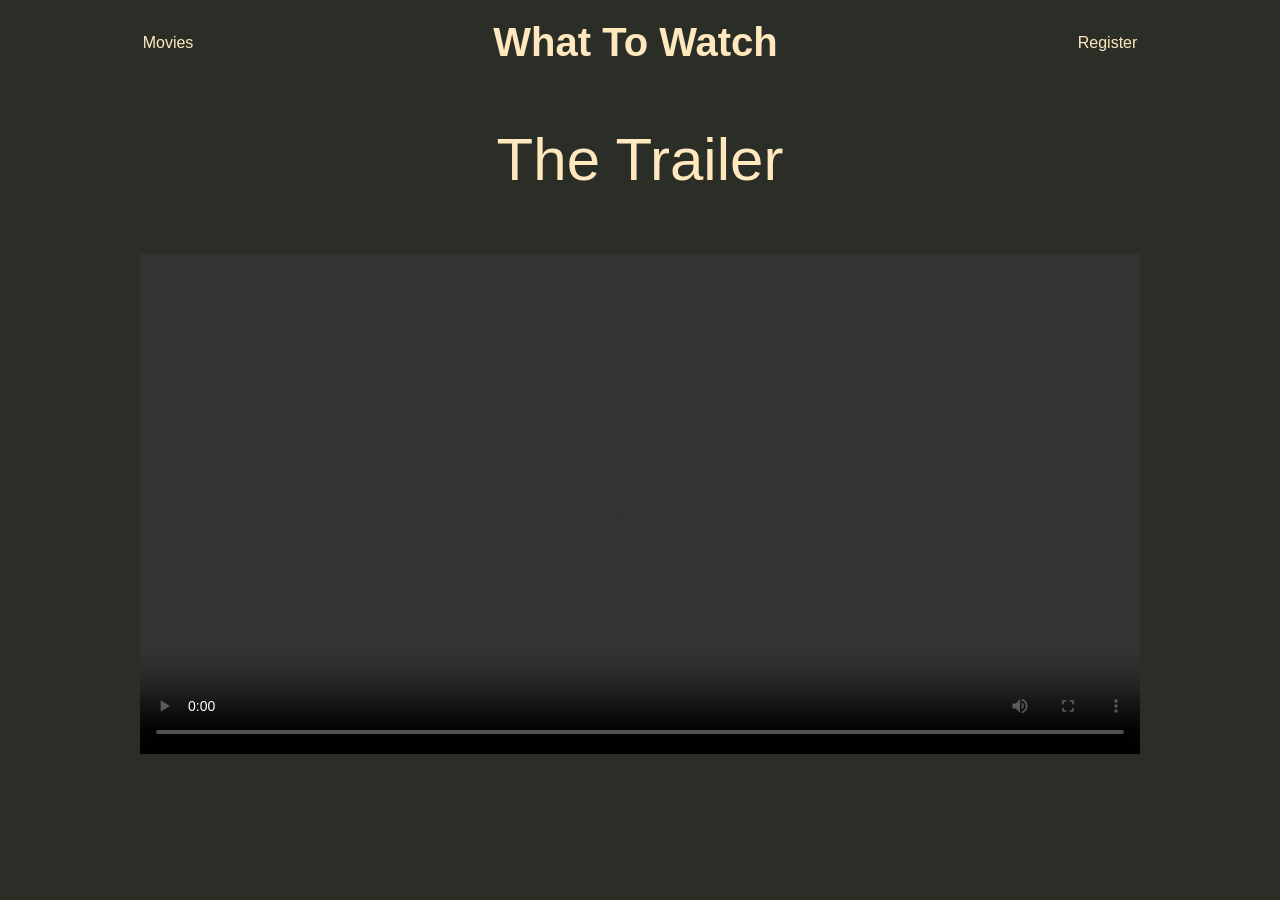
==== CS Project Theme - Copy.html @ 6ae43417 "Add files via upload" ====
<!DOCTYPE html>
<html>
    <head><link rel="stylesheet" href="CS Project Style - page 3.css">
        <title>What To Watch</title>
    </head>
        <div class="header">
            <a href="CS Project Theme.html" class="movies">Movies</a>
            <a href="CS Project Theme.html" class="title">What To Watch</a>
            <a href="CS Project.html" class="register">Register</a>
        </div>
        <p>The Trailer</p>
        <div class="video">
            <video width="1000" height="auto" controls>
                <source src="Trailer.mp4" type="video/mp4">
                Your browser does not support the video tag.
            </video>
        </div>
    </body>
</html>

<!--
<p>...</p> -- create a paragraph 
<br /> -- adds a line break
<hr /> -- separates sections with a horizontal rule
<h1>..</h1> -- displays a heading h1-h6
<ol>..</ol> -- creates an ordered list
<ul>...</ul> -- creates an unordered list
<img src="" alt="" /> -- inserts an image into the document
<a href:"">..</a> -- inserts a link into the document

-->
---- CS Project Style - page 3.css ----
/* */
body {
background-color: #2a2e26;
font-family: Arial, Helvetica, sans-serif;
color: #ffe8be;
margin: 20px;
}

h1{
font-size: 40px;
}

.header {
display: flex;
gap: 300px;
align-items: center;
justify-content: center;
}

.movies {
text-decoration: none;
color: #ffe8be;
}

.title {
text-decoration: none;
color: #ffe8be;
font-size: 40px;
font-weight: bold;
}

.register {
text-decoration: none;
color: #ffe8be;
}

h1{
display: flex;
justify-content: center;
}

p{
font-size: 60px;
display: flex;
justify-content: center;
}

.video {
display: flex;
justify-content: center;
}
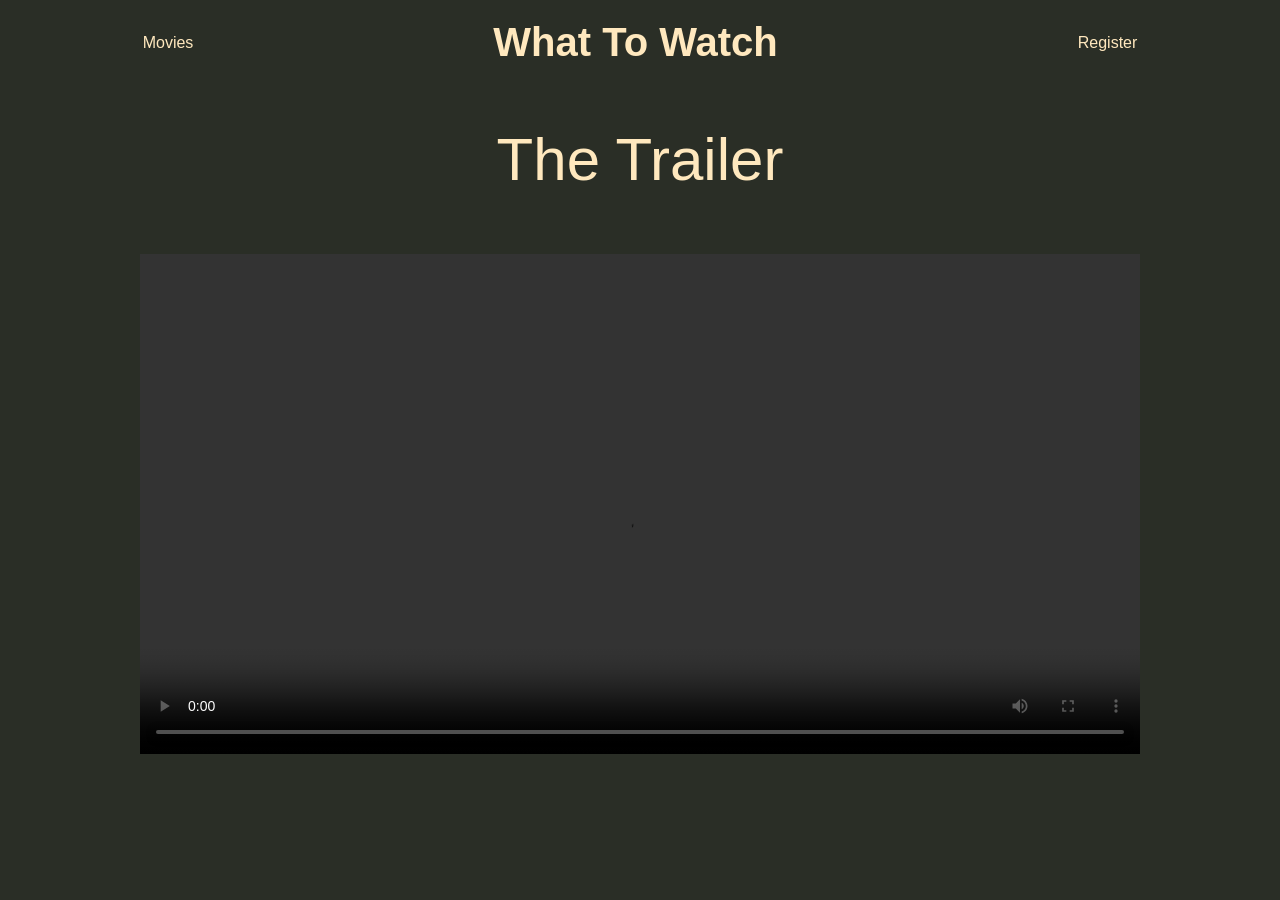
==== commit 3907c7d2: "CS Project Theme - Copy.html" ====
--- a/CS Project Theme - Copy.html
+++ b/CS Project Theme - Copy.html
@@ -6,7 +6,7 @@
         <div class="header">
             <a href="CS Project Theme.html" class="movies">Movies</a>
             <a href="CS Project Theme.html" class="title">What To Watch</a>
-            <a href="CS Project.html" class="register">Register</a>
+            <a href="index.html" class="register">Register</a>
         </div>
         <p>The Trailer</p>
         <div class="video">
@@ -28,4 +28,4 @@
 <img src="" alt="" /> -- inserts an image into the document
 <a href:"">..</a> -- inserts a link into the document
 
--->+-->
